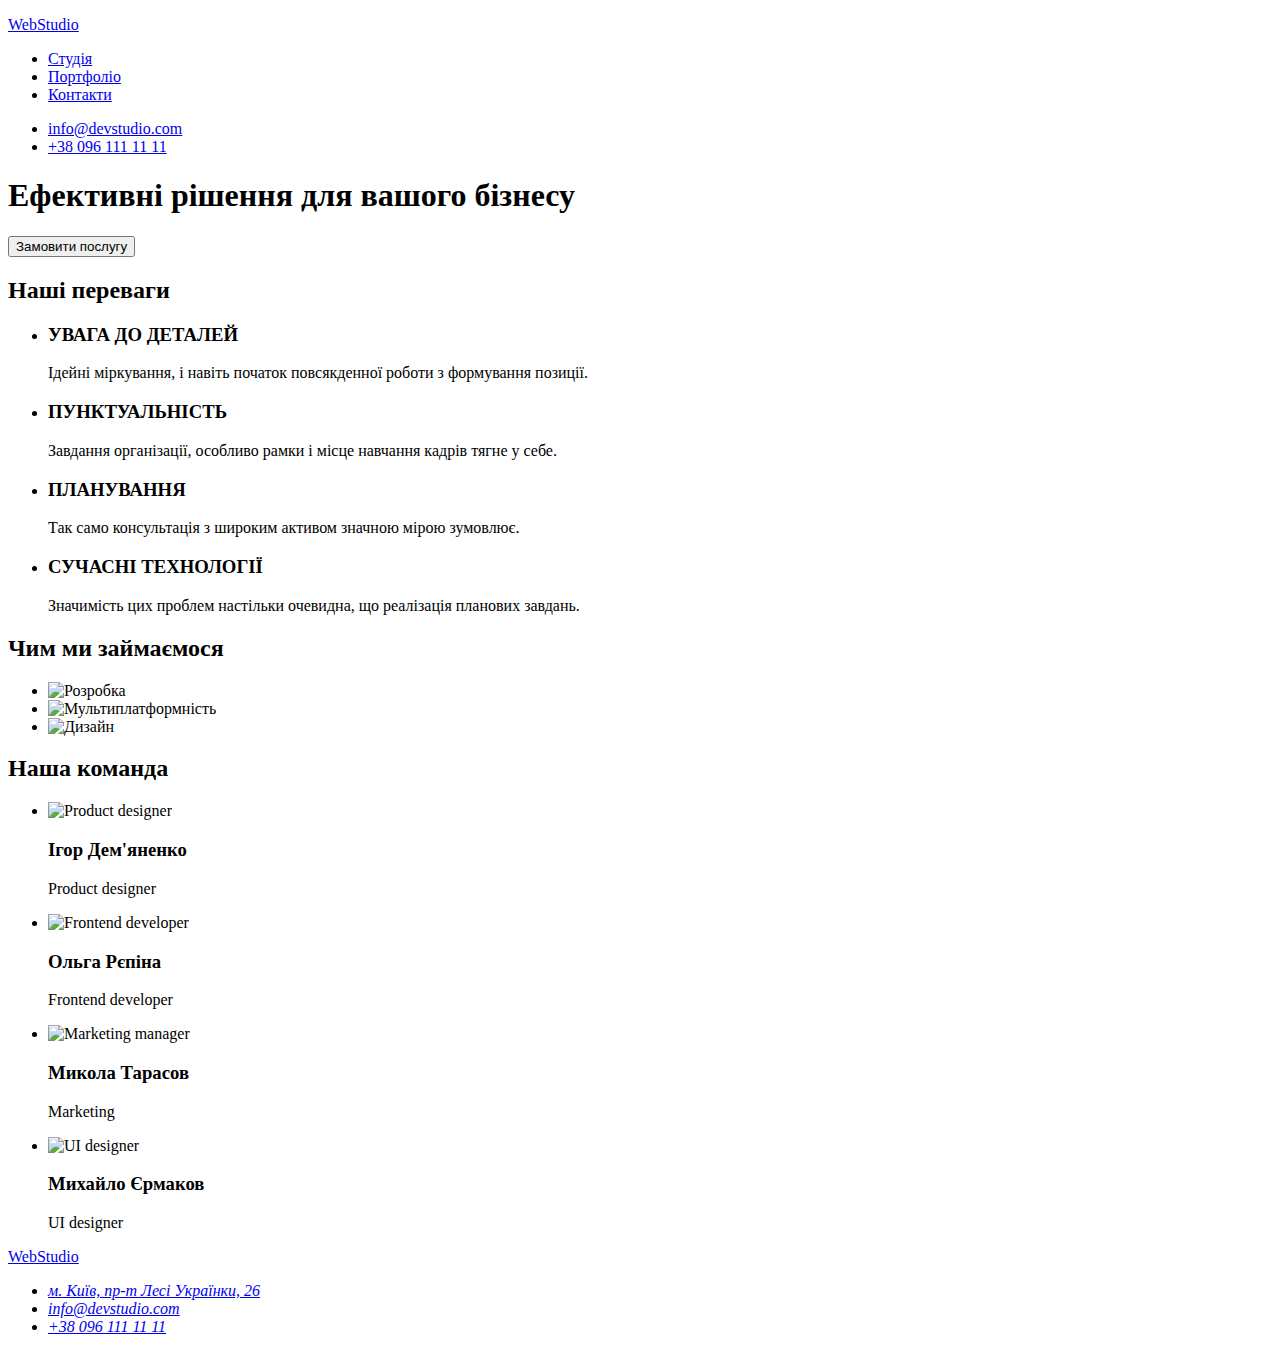
==== index.html @ 5c11d4d6 "Предпроверка" ====
<!DOCTYPE html>
<html lang="uk">
<head>
  <meta charset="UTF-8">
  <meta http-equiv="X-UA-Compatible" content="IE=edge">
  <meta name="viewport" content="width=device-width, initial-scale=1.0">
  <title>Студія</title>
</head>
<body>
  <header class = "header">
    <nav class = "page_navigation">
      <a href = "#"><p class = "logo">WebStudio</p></a>
      <ul>
        <li><a href = "#">Студія</a></li>
        <li><a href = "portfolio.html">Портфоліо</a></li>
        <li><a href = "#">Контакти</a></li>
      </ul> 
    </nav>
    <ul>
      <li><a href="mailto:info@devstudio.com">info@devstudio.com</a></li>
      <li><a href="tel:+380961111111">+38 096 111 11 11</a></li>
    </ul>
  </header>
  <main>
    <section class="top-container">
      <h1>Ефективні рішення для вашого бізнесу</h1>
      <button type="button">Замовити послугу</button>
    </section>
      <section class ="m-c-child">
        <h2>Наші переваги</h2>
        <ul>
          <li><h3>УВАГА ДО ДЕТАЛЕЙ</h3>
          <p>Ідейні міркування, і навіть початок повсякденної роботи з формування позиції.</p></li>
          <li><h3>ПУНКТУАЛЬНІСТЬ</h3>
          <p>Завдання організації, особливо рамки і місце навчання кадрів тягне у себе.</p></li>
          <li><h3>ПЛАНУВАННЯ</h3>
          <p>Так само консультація з широким активом значною мірою зумовлює.</p></li>
          <li><h3>СУЧАСНІ ТЕХНОЛОГІЇ</h3>
          <p>Значимість цих проблем настільки очевидна, що реалізація планових завдань.</p></li>
        </ul>
      </section>
      <section class = "m-c-child">
      <h2>Чим ми займаємося</h2>
        <ul>
          <li>
            <img src = "images/box_1.jpg" alt = "Розробка" width = "370">
          </li>
          <li>
              <img src = "images/box_2.jpg" alt = "Мультиплатформність" width="370">
          </li>
          <li>
              <img src = "images/box_3.jpg" alt = "Дизайн" width="370">
          </li>
        </ul>
        </section>
        <section class = "m-c-child">
        <h2>Наша команда</h2>
        <ul>
          <li>
            <img src = "images/tc1.jpg" alt = "Product designer" height = "260">
            <h3>Ігор Дем'яненко</h3>
            <p>Product designer</p>
          </li>
          <li>
            <img src = "images/tc2.jpg" alt = "Frontend developer"  height = "260">
            <h3>Ольга Рєпіна</h3>
            <p>Frontend developer</p>
          </li>
          <li>
            <img src = "images/tc3.jpg" alt = "Marketing manager"  height = "260">
            <h3>Микола Тарасов</h3>
            <p>Marketing</p>
          </li>
          <li>
            <img src = "images/tc4.jpg" alt = "UI designer"  height = "260">
            <h3>Михайло Єрмаков</h3>
            <p>UI designer</p>
          </li>
        </ul>
        </section>
  </main>
  <footer class = "footer">
    <div class = "f_container">
      <a href = "#"><p class = "logo">WebStudio</p></a>
      <address>
        <ul>
        <li><a href = "https://www.google.com.ua/maps/place/%D0%B1%D1%83%D0%BB.+%D0%9B%D0%B5%D1%81%D0%B8+%D0%A3%D0%BA%D1%80%D0%B0%D0%B8%D0%BD%D0%BA%D0%B8,+26,+%D0%9A%D0%B8%D0%B5%D0%B2,+02000/@50.4265841,30.5361918,17z/data=!3m1!4b1!4m5!3m4!1s0x40d4cf0e033ecbe9:0x57a4dffefec77da0!8m2!3d50.4265807!4d30.5383859?hl=ru" target="_blank" rel="noopener noreferrer">м. Київ, пр-т Лесі Українки, 26</a></li>
        <li><a href = "mailto:info@devstudio.com">info@devstudio.com</a></li>
        <li><a href = "tel:+380961111111">+38 096 111 11 11</a></li>
        </ul>
      </address>
    </div>
  </footer>
</body>
</html>
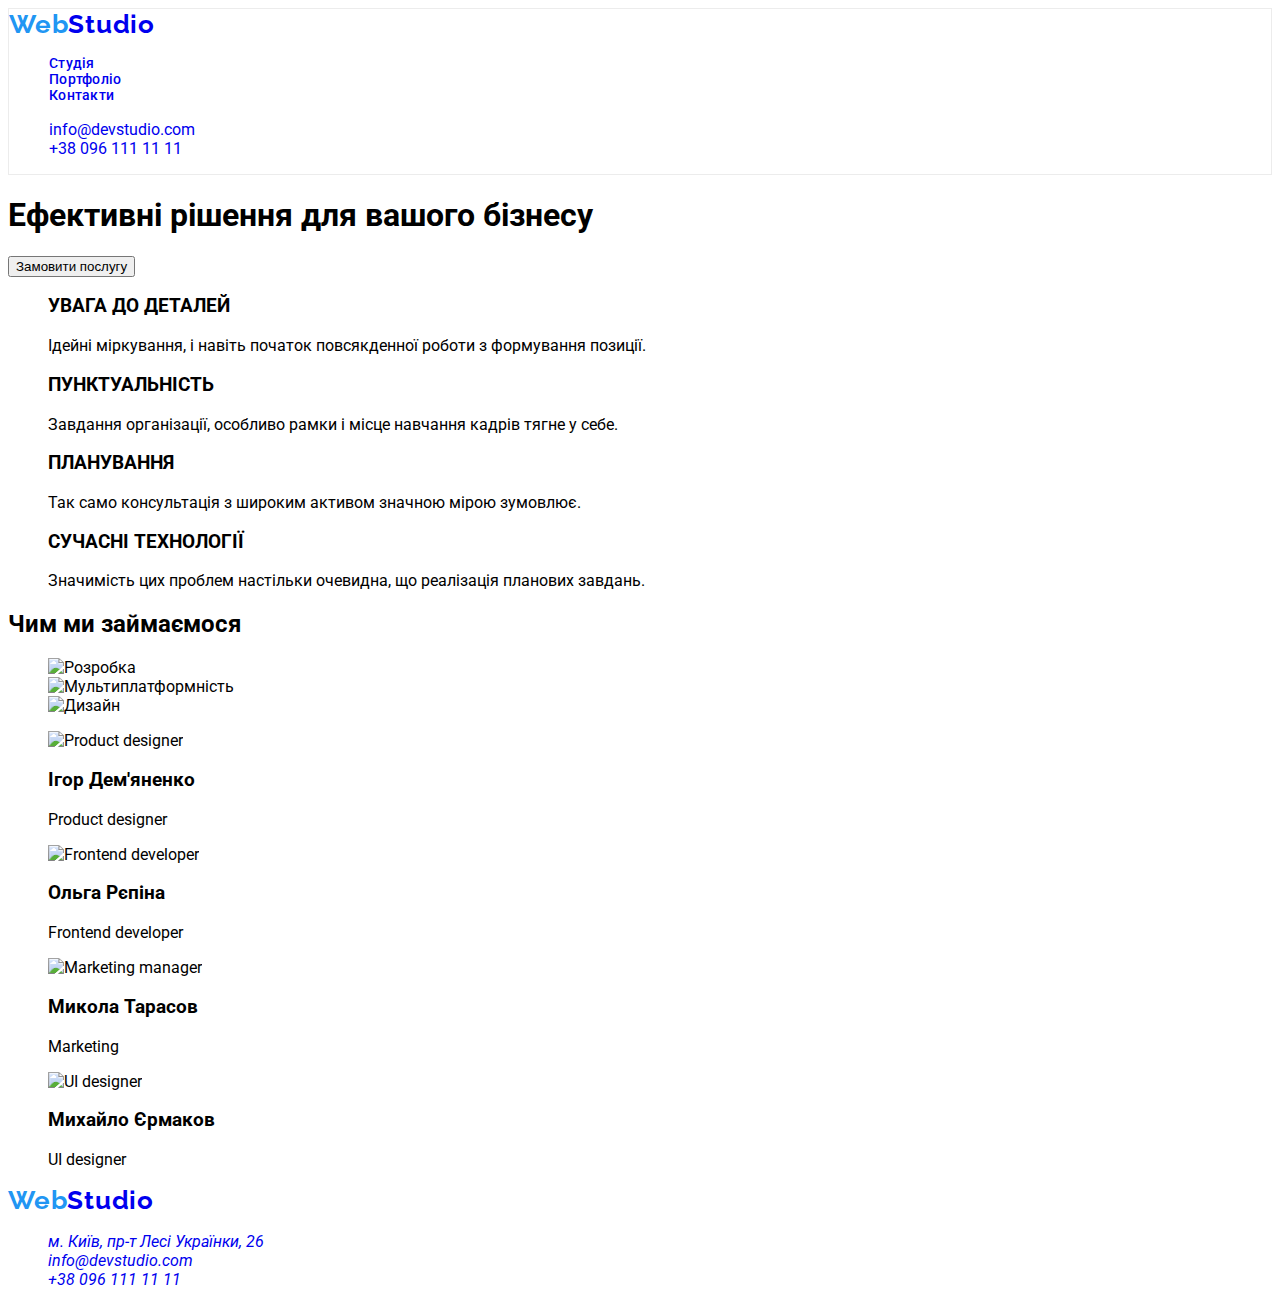
==== commit 4b445871: "final.1.1" ====
--- a/index.html
+++ b/index.html
@@ -5,18 +5,21 @@
   <meta http-equiv="X-UA-Compatible" content="IE=edge">
   <meta name="viewport" content="width=device-width, initial-scale=1.0">
   <title>Студія</title>
+  <link href="https://fonts.googleapis.com/css2?family=Raleway:wght@700&family=Roboto:wght@400;500;700;900&display=swap"
+    rel="stylesheet">
+  <link rel="stylesheet" href="css/styles.css">
 </head>
 <body>
   <header class = "header">
-    <nav class = "page_navigation">
-      <a href = "#"><p class = "logo">WebStudio</p></a>
-      <ul>
+    <nav class = "page-navigation">
+      <a href = "#" class = "logo"><span>Web</span>Studio</a>
+      <ul class = "list">
         <li><a href = "#">Студія</a></li>
         <li><a href = "portfolio.html">Портфоліо</a></li>
         <li><a href = "#">Контакти</a></li>
       </ul> 
     </nav>
-    <ul>
+    <ul class = "list">
       <li><a href="mailto:info@devstudio.com">info@devstudio.com</a></li>
       <li><a href="tel:+380961111111">+38 096 111 11 11</a></li>
     </ul>
@@ -27,8 +30,8 @@
       <button type="button">Замовити послугу</button>
     </section>
       <section class ="m-c-child">
-        <h2>Наші переваги</h2>
-        <ul>
+        <h2 class = "description">Наші переваги</h2>
+        <ul class = "list">
           <li><h3>УВАГА ДО ДЕТАЛЕЙ</h3>
           <p>Ідейні міркування, і навіть початок повсякденної роботи з формування позиції.</p></li>
           <li><h3>ПУНКТУАЛЬНІСТЬ</h3>
@@ -41,7 +44,7 @@
       </section>
       <section class = "m-c-child">
       <h2>Чим ми займаємося</h2>
-        <ul>
+        <ul class = "list">
           <li>
             <img src = "images/box_1.jpg" alt = "Розробка" width = "370">
           </li>
@@ -54,8 +57,8 @@
         </ul>
         </section>
         <section class = "m-c-child">
-        <h2>Наша команда</h2>
-        <ul>
+        <h2 class = "description">Наша команда</h2>
+        <ul class = "list">
           <li>
             <img src = "images/tc1.jpg" alt = "Product designer" height = "260">
             <h3>Ігор Дем'яненко</h3>
@@ -80,10 +83,10 @@
         </section>
   </main>
   <footer class = "footer">
-    <div class = "f_container">
-      <a href = "#"><p class = "logo">WebStudio</p></a>
+    <div class = "f-container">
+      <a href="#" class="logo"><span>Web</span>Studio</a>
       <address>
-        <ul>
+        <ul class = "list">
         <li><a href = "https://www.google.com.ua/maps/place/%D0%B1%D1%83%D0%BB.+%D0%9B%D0%B5%D1%81%D0%B8+%D0%A3%D0%BA%D1%80%D0%B0%D0%B8%D0%BD%D0%BA%D0%B8,+26,+%D0%9A%D0%B8%D0%B5%D0%B2,+02000/@50.4265841,30.5361918,17z/data=!3m1!4b1!4m5!3m4!1s0x40d4cf0e033ecbe9:0x57a4dffefec77da0!8m2!3d50.4265807!4d30.5383859?hl=ru" target="_blank" rel="noopener noreferrer">м. Київ, пр-т Лесі Українки, 26</a></li>
         <li><a href = "mailto:info@devstudio.com">info@devstudio.com</a></li>
         <li><a href = "tel:+380961111111">+38 096 111 11 11</a></li>
--- a/css/styles.css
+++ b/css/styles.css
@@ -0,0 +1,84 @@
+body {
+ background-color: #ffffff;
+ font-family: 'Roboto', 'Raleway', sans-serif;
+ color:black;
+}
+
+.header {
+  border: 1px, solid, #ECECEC;
+  background-color: #ffffff;
+}
+.logo {
+    font-family: 'Raleway';
+    font-size: 26px;
+    font-weight: 700;
+    line-height: 1.19;
+    letter-spacing: 0.03em;
+    text-align: left;
+    border: inherit;
+}
+.logo span {
+  color: #2196F3;
+}
+.logo:visited {
+  color: #000000;
+}
+.header  ul a:hover {
+  color: #2196F3
+}
+.header ul a:focus {
+  color: #2196F3
+}
+.header a {
+  text-decoration: none;
+}
+.page-navigation li {
+  font-size: 14px;
+  font-weight: 500;
+  line-height: 1.14;
+  letter-spacing: 0.02em;
+  text-align: left;
+}
+.list {
+  list-style: none;
+}
+.buttons button {
+  font-size: 16px;
+  font-weight: 500;
+  line-height: 1.625;
+  letter-spacing: 0.02em;
+  text-align: center;
+  border: none;
+  border-radius: 4px;
+}
+.buttons button:hover {
+ color: white;
+ background-color: #2196F3;
+ border-radius: 4px;
+ border: none;
+ cursor: pointer;
+}
+.photos ul h2 {
+  font-size: 18px;
+  font-weight: 700;
+  line-height: 2;
+  letter-spacing: 0.06em;
+  text-align: left;
+}
+.photos ul p {
+  font-size: 16px;
+  font-weight: 400;
+  line-height: 30px;
+  letter-spacing: 0.03em;
+  text-align: left;
+  color: #757575;
+}
+.description {
+  display: none;
+}
+.f-container  a {
+  text-decoration: none;
+}
+.f-container ul a:hover {
+  color: #2196F3
+}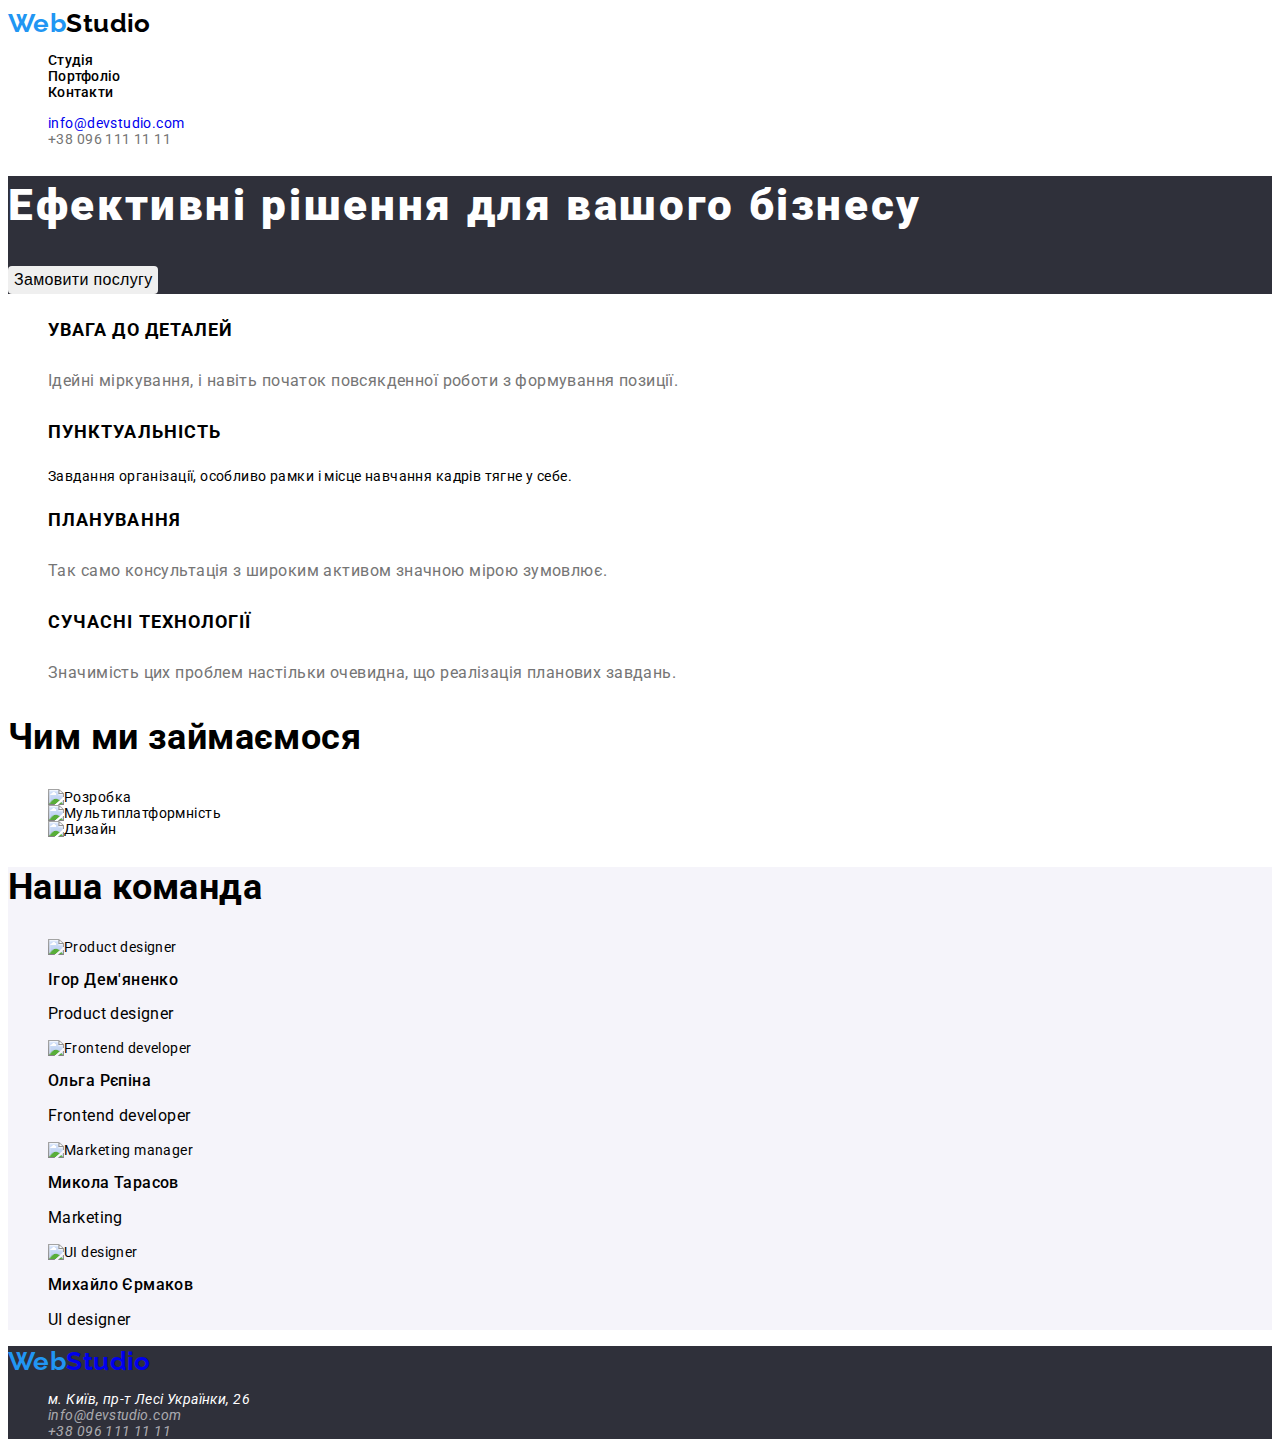
==== commit 53c304c8: "Сделал правки после проверки. Добавил стилей согласно макета" ====
--- a/index.html
+++ b/index.html
@@ -20,30 +20,30 @@
       </ul> 
     </nav>
     <ul class = "list">
-      <li><a href="mailto:info@devstudio.com">info@devstudio.com</a></li>
-      <li><a href="tel:+380961111111">+38 096 111 11 11</a></li>
+      <li><a href="mailto:info@devstudio.com" class = "mail">info@devstudio.com</a></li>
+      <li><a href="tel:+380961111111" class = "tel">+38 096 111 11 11</a></li>
     </ul>
   </header>
   <main>
     <section class="top-container">
-      <h1>Ефективні рішення для вашого бізнесу</h1>
+      <h1 class = "hero">Ефективні рішення для вашого бізнесу</h1>
       <button type="button">Замовити послугу</button>
     </section>
-      <section class ="m-c-child">
+      <section class ="f-child">
         <h2 class = "description">Наші переваги</h2>
         <ul class = "list">
-          <li><h3>УВАГА ДО ДЕТАЛЕЙ</h3>
-          <p>Ідейні міркування, і навіть початок повсякденної роботи з формування позиції.</p></li>
-          <li><h3>ПУНКТУАЛЬНІСТЬ</h3>
+          <li><h3 class = "title">УВАГА ДО ДЕТАЛЕЙ</h3>
+          <p class = "text">Ідейні міркування, і навіть початок повсякденної роботи з формування позиції.</p></li>
+          <li><h3 class = "title">ПУНКТУАЛЬНІСТЬ</h3>
           <p>Завдання організації, особливо рамки і місце навчання кадрів тягне у себе.</p></li>
-          <li><h3>ПЛАНУВАННЯ</h3>
-          <p>Так само консультація з широким активом значною мірою зумовлює.</p></li>
-          <li><h3>СУЧАСНІ ТЕХНОЛОГІЇ</h3>
-          <p>Значимість цих проблем настільки очевидна, що реалізація планових завдань.</p></li>
+          <li><h3 class = "title">ПЛАНУВАННЯ</h3>
+          <p class = "text">Так само консультація з широким активом значною мірою зумовлює.</p></li>
+          <li><h3 class = "title">СУЧАСНІ ТЕХНОЛОГІЇ</h3>
+          <p class = "text">Значимість цих проблем настільки очевидна, що реалізація планових завдань.</p></li>
         </ul>
       </section>
-      <section class = "m-c-child">
-      <h2>Чим ми займаємося</h2>
+      <section class = "s-child">
+      <h2 class = "sec-des">Чим ми займаємося</h2>
         <ul class = "list">
           <li>
             <img src = "images/box_1.jpg" alt = "Розробка" width = "370">
@@ -56,28 +56,28 @@
           </li>
         </ul>
         </section>
-        <section class = "m-c-child">
-        <h2 class = "description">Наша команда</h2>
+        <section class = "t-child">
+        <h2 class = "sec-des">Наша команда</h2>
         <ul class = "list">
           <li>
             <img src = "images/tc1.jpg" alt = "Product designer" height = "260">
-            <h3>Ігор Дем'яненко</h3>
-            <p>Product designer</p>
+            <h3 class = "name">Ігор Дем'яненко</h3>
+            <p class = "role">Product designer</p>
           </li>
           <li>
             <img src = "images/tc2.jpg" alt = "Frontend developer"  height = "260">
-            <h3>Ольга Рєпіна</h3>
-            <p>Frontend developer</p>
+            <h3 class = "name">Ольга Рєпіна</h3>
+            <p class = "role">Frontend developer</p>
           </li>
           <li>
             <img src = "images/tc3.jpg" alt = "Marketing manager"  height = "260">
-            <h3>Микола Тарасов</h3>
-            <p>Marketing</p>
+            <h3 class = "name">Микола Тарасов</h3>
+            <p class = "role">Marketing</p>
           </li>
           <li>
             <img src = "images/tc4.jpg" alt = "UI designer"  height = "260">
-            <h3>Михайло Єрмаков</h3>
-            <p>UI designer</p>
+            <h3 class = "name">Михайло Єрмаков</h3>
+            <p class = "role">UI designer</p>
           </li>
         </ul>
         </section>
@@ -87,9 +87,9 @@
       <a href="#" class="logo"><span>Web</span>Studio</a>
       <address>
         <ul class = "list">
-        <li><a href = "https://www.google.com.ua/maps/place/%D0%B1%D1%83%D0%BB.+%D0%9B%D0%B5%D1%81%D0%B8+%D0%A3%D0%BA%D1%80%D0%B0%D0%B8%D0%BD%D0%BA%D0%B8,+26,+%D0%9A%D0%B8%D0%B5%D0%B2,+02000/@50.4265841,30.5361918,17z/data=!3m1!4b1!4m5!3m4!1s0x40d4cf0e033ecbe9:0x57a4dffefec77da0!8m2!3d50.4265807!4d30.5383859?hl=ru" target="_blank" rel="noopener noreferrer">м. Київ, пр-т Лесі Українки, 26</a></li>
-        <li><a href = "mailto:info@devstudio.com">info@devstudio.com</a></li>
-        <li><a href = "tel:+380961111111">+38 096 111 11 11</a></li>
+        <li><a href = "https://www.google.com.ua/maps/place/%D0%B1%D1%83%D0%BB.+%D0%9B%D0%B5%D1%81%D0%B8+%D0%A3%D0%BA%D1%80%D0%B0%D0%B8%D0%BD%D0%BA%D0%B8,+26,+%D0%9A%D0%B8%D0%B5%D0%B2,+02000/@50.4265841,30.5361918,17z/data=!3m1!4b1!4m5!3m4!1s0x40d4cf0e033ecbe9:0x57a4dffefec77da0!8m2!3d50.4265807!4d30.5383859?hl=ru" target="_blank" rel="noopener noreferrer" class = "coor">м. Київ, пр-т Лесі Українки, 26</a></li>
+        <li><a href = "mailto:info@devstudio.com" class = "mail">info@devstudio.com</a></li>
+        <li><a href = "tel:+380961111111" class = "tel">+38 096 111 11 11</a></li>
         </ul>
       </address>
     </div>
--- a/css/styles.css
+++ b/css/styles.css
@@ -2,20 +2,20 @@
  background-color: #ffffff;
  font-family: 'Roboto', 'Raleway', sans-serif;
  color:black;
+ font-size: 14px;
+ letter-spacing: 0.03em;
+
 }
 
-.header {
-  border: 1px, solid, #ECECEC;
-  background-color: #ffffff;
-}
+/* .header {
+  border: 1px solid #ECECEC;
+} */
 .logo {
     font-family: 'Raleway';
     font-size: 26px;
     font-weight: 700;
     line-height: 1.19;
-    letter-spacing: 0.03em;
     text-align: left;
-    border: inherit;
 }
 .logo span {
   color: #2196F3;
@@ -23,26 +23,26 @@
 .logo:visited {
   color: #000000;
 }
-.header  ul a:hover {
-  color: #2196F3
-}
-.header ul a:focus {
+.header  ul a:hover, ul a:focus {
   color: #2196F3
 }
 .header a {
   text-decoration: none;
 }
 .page-navigation li {
-  font-size: 14px;
   font-weight: 500;
   line-height: 1.14;
   letter-spacing: 0.02em;
   text-align: left;
+  color:#000000;
+}
+.page-navigation a {
+  color:#000000;
 }
 .list {
   list-style: none;
 }
-.buttons button {
+#buttons button {
   font-size: 16px;
   font-weight: 500;
   line-height: 1.625;
@@ -58,18 +58,16 @@
  border: none;
  cursor: pointer;
 }
-.photos ul h2 {
+.title {
   font-size: 18px;
   font-weight: 700;
   line-height: 2;
   letter-spacing: 0.06em;
   text-align: left;
 }
-.photos ul p {
+.text {
   font-size: 16px;
-  font-weight: 400;
   line-height: 30px;
-  letter-spacing: 0.03em;
   text-align: left;
   color: #757575;
 }
@@ -81,4 +79,55 @@
 }
 .f-container ul a:hover {
   color: #2196F3
-}+}
+.top-container{
+  background-color: #2f303a;
+}
+.top-container button{
+  font-size: 16px;
+  font-weight: 500;
+  line-height: 1.625;
+  letter-spacing: 0.02em;
+  text-align: center;
+  border: none;
+  border-radius: 4px;
+}
+.hero {
+    font-size: 44px;
+    font-weight: 900;
+    line-height: 1.36;
+    letter-spacing: 0.06em;
+    color:#ffffff;
+}
+.t-child{
+  background-color: #F5F4FA;
+}
+.footer{
+  background-color: #2F303A;
+}
+.footer .mail {
+  color: rgba(255, 255, 255, 60%);
+}
+.footer .tel {
+  color: rgba(255, 255, 255, 60%);
+}
+.footer .coor {
+  color: #ffffff;
+}
+.header .tel {
+color: #757575;
+}
+.sec-des {
+    font-size: 36px;
+    font-weight: 700;
+    line-height: 1.16;
+}
+.name {
+    font-size: 16px;
+    font-weight: 500;
+    line-height: 1.18;
+}
+.role {
+    font-size: 16px;
+    line-height: 1.18;
+}
